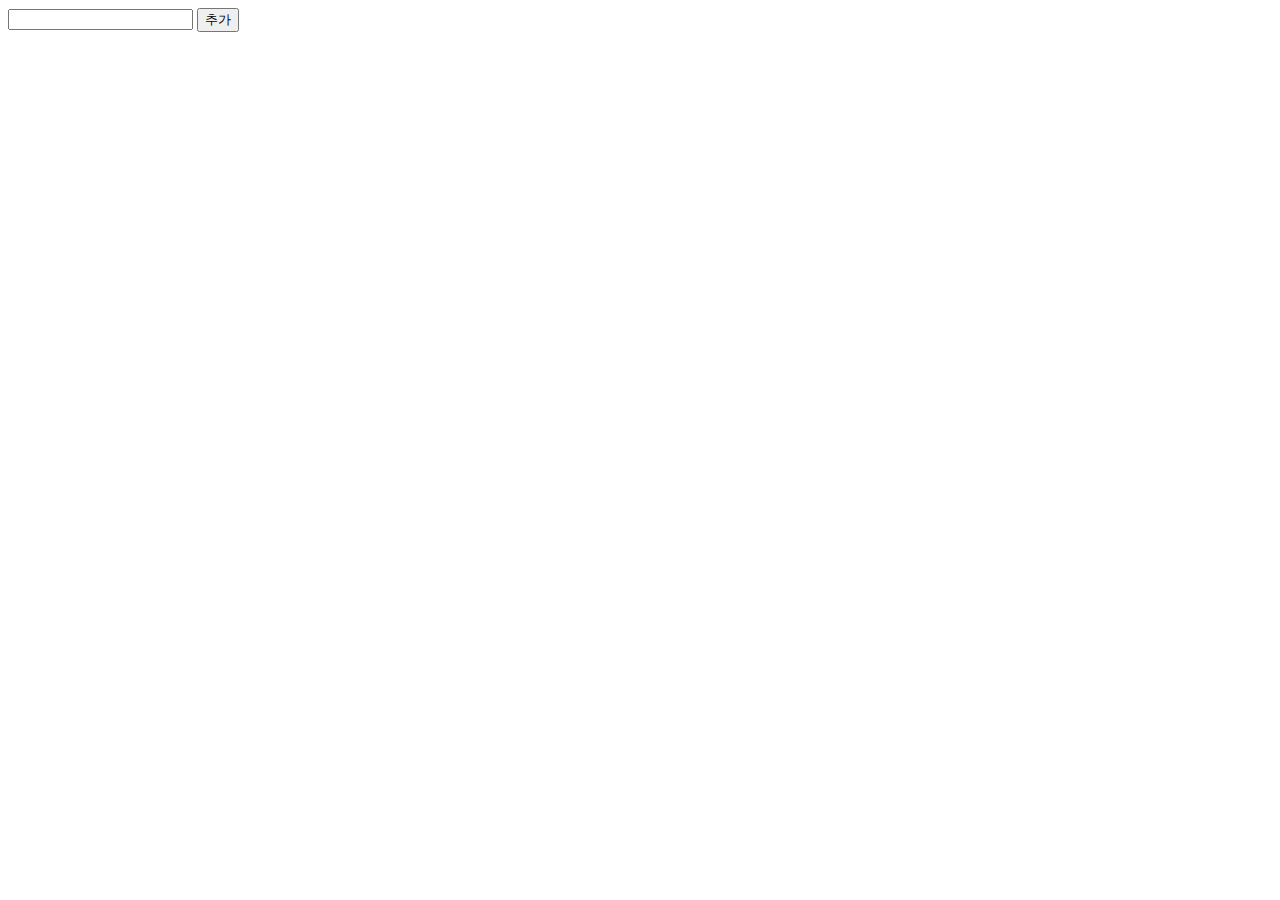
==== javascript/day2/test.html @ 8604b736 "Javascipt day 2" ====
<!DOCTYPE html>
<html lang="en">
<head>
    <meta charset="UTF-8">
    <meta name="viewport" content="width=device-width, initial-scale=1.0">
    <title>Document</title>
    <script defer src="test.js"></script>
</head>
<body>
    <input type="text" name="name" id="input">
    <button id="btn">추가</button>
    <div id="content"></div>
</body>
</html>
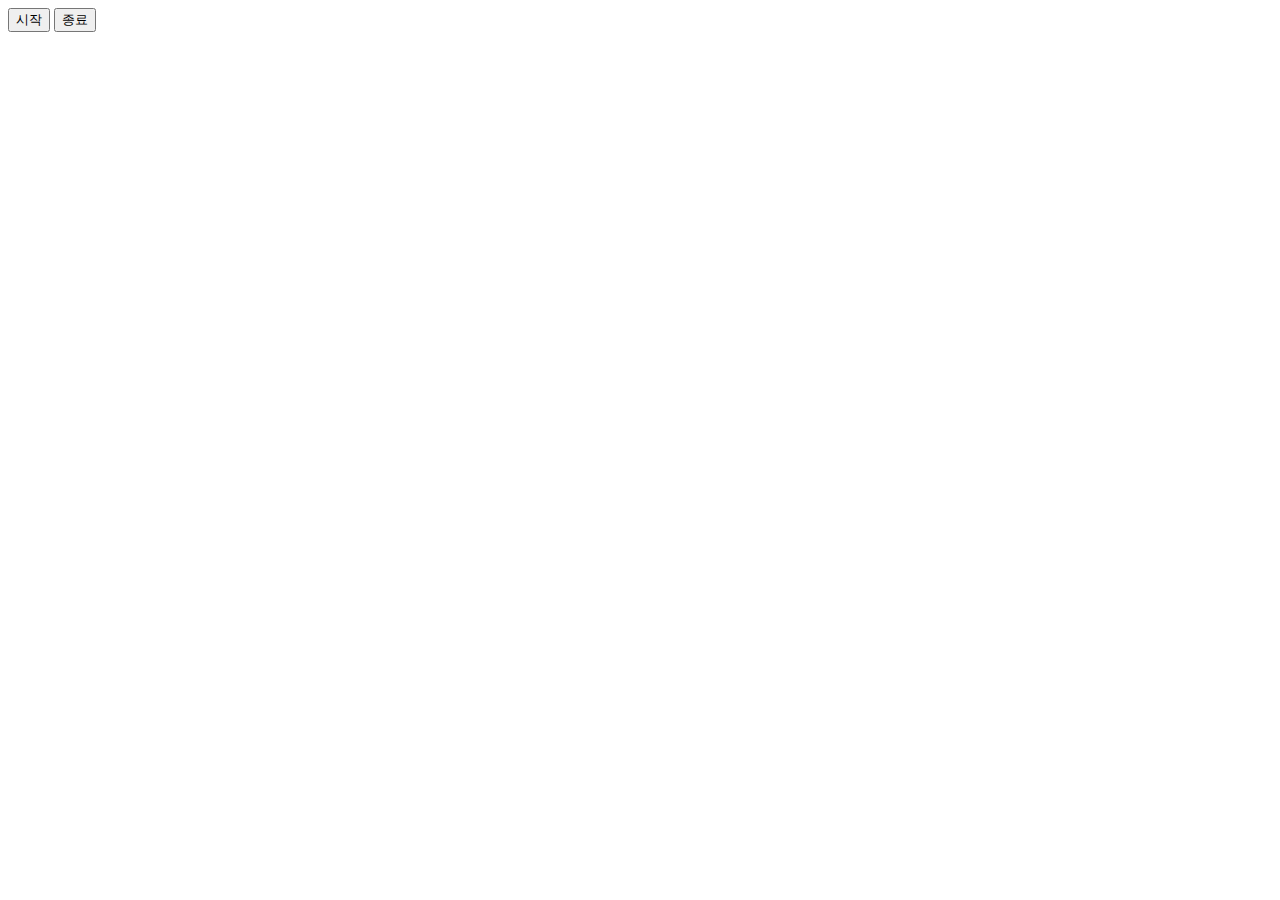
==== commit 937a8fac: "Javascript day 2" ====
--- a/javascript/day2/test.html
+++ b/javascript/day2/test.html
@@ -4,11 +4,11 @@
     <meta charset="UTF-8">
     <meta name="viewport" content="width=device-width, initial-scale=1.0">
     <title>Document</title>
-    <script defer src="test.js"></script>
+    <script defer src="js/test.js"></script>
 </head>
 <body>
-    <input type="text" name="name" id="input">
-    <button id="btn">추가</button>
-    <div id="content"></div>
+    <button type="button" id="timer">시작</button>
+    <button type="button" id="stop">종료</button>
+    <div id="result"></div>
 </body>
 </html>